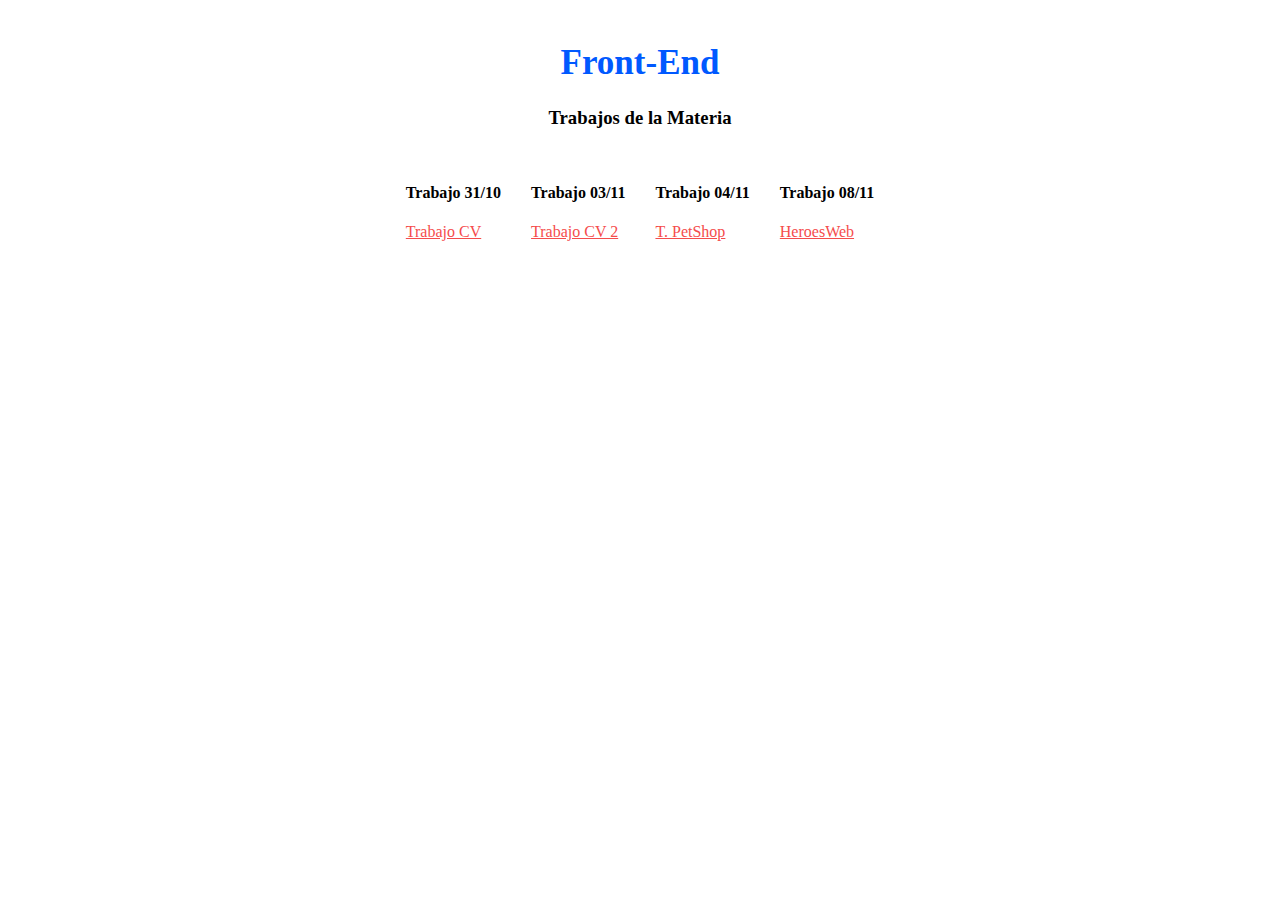
==== index.html @ d82f5ee9 "link habilitado en main" ====
<!DOCTYPE html>
<html lang="en">
<head>
    <meta charset="UTF-8">
    <meta http-equiv="X-UA-Compatible" content="IE=edge">
    <meta name="viewport" content="width=device-width, initial-scale=1.0">
    <title>Materia Front-End</title>
    <style>
        body {
            font-family: roboto;
            padding: 10px;
            margin: 10px;
        }
       .titulo {
        color: rgb(0, 89, 255);
        text-align: center;
       }
       .titulo > h1 {
        font-family: roboto;
        font-size: 35px;
       }
       .contenido {
        padding-left: 50px;
        padding-right: 50px;
       }
       .contenido-flex {
        display: flex;
        align-items: center;
        justify-content: center;
        align-content: center;
        flex-wrap: wrap;
       }
       .contenido > h3 {
        text-align: center;
       }
       .links {
        color: rgb(245, 76, 76);
       }
       .bloques {
        padding: 15px;
       }
       .indisabled {
  color: currentColor;
  cursor: not-allowed;
  opacity: 0.5;
  text-decoration: none;
}
    </style>
</head>
<body>
    <section class="titulo">
        <h1>Front-End</h1>
    </section>
    <section class="contenido">
        <h3>Trabajos de la Materia</h3>
        <div class="contenido-flex">
            <div class="bloques">
                <h4>Trabajo 31/10</h4>
                <a class="links" href="https://mo-desto.github.io/Clases-Front-End-DH/trabajocv/index.html">Trabajo CV</a>
            </div>
            <div class="bloques">
                <h4>Trabajo 03/11</h4>
                <a class="links" href="https://mo-desto.github.io/Clases-Front-End-DH/trabajopersonalcv/index.html">Trabajo CV 2</a>
            </div>
            <div class="bloques">
                <h4>Trabajo 04/11</h4>
                <a class="links" href="https://mo-desto.github.io/Clases-Front-End-DH/petshop/index.html">T. PetShop</a>
            </div>
            <div class="bloques">
                <h4>Trabajo 08/11</h4>
                <a class="links" href="https://mo-desto.github.io/Clases-Front-End-DH/heroesweb/index.html">HeroesWeb</a>
            </div>
        </div>
        
    </section>
</body>
</html>
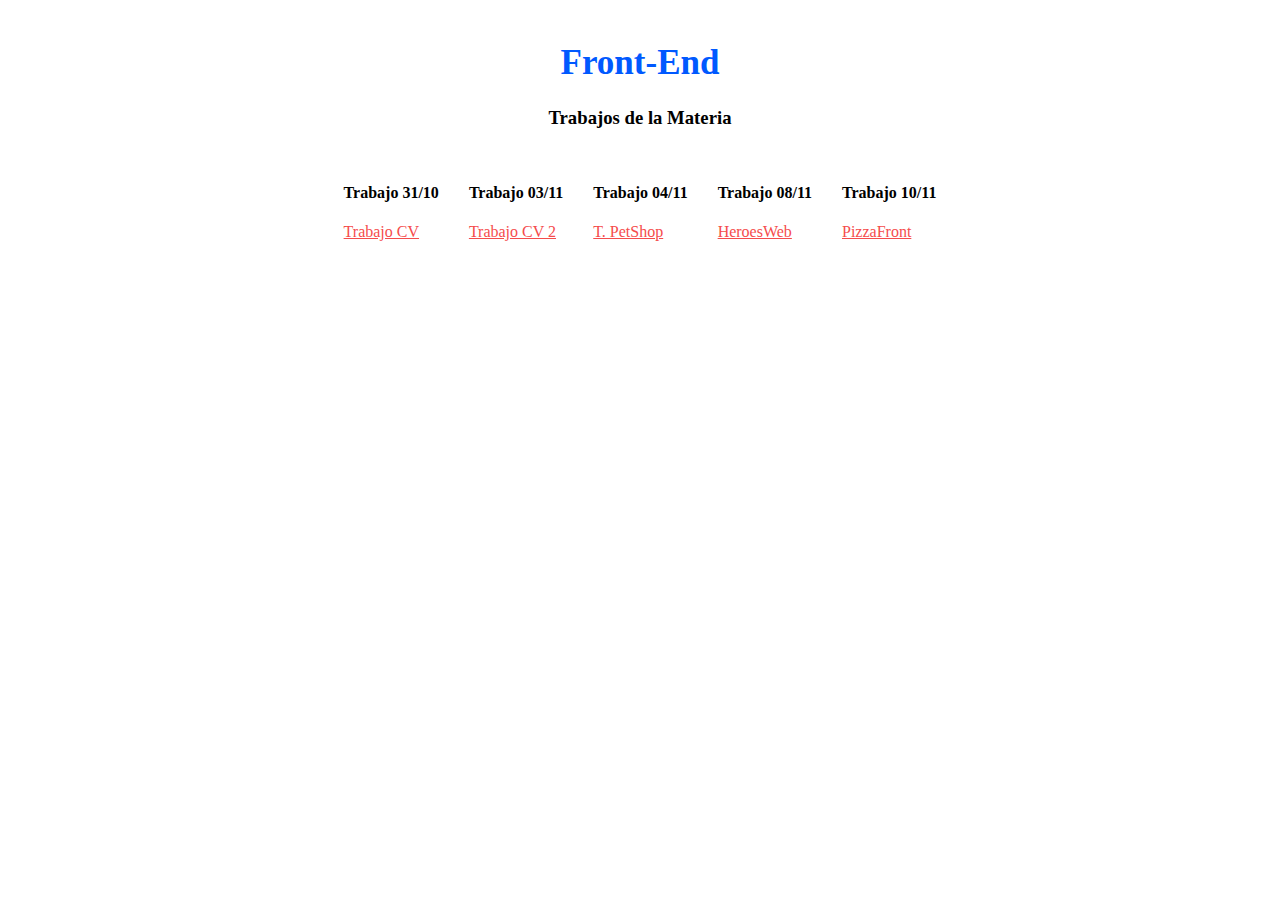
==== commit 44633565: "ahabilitamos link en indes main" ====
--- a/index.html
+++ b/index.html
@@ -70,6 +70,10 @@
                 <h4>Trabajo 08/11</h4>
                 <a class="links" href="https://mo-desto.github.io/Clases-Front-End-DH/heroesweb/index.html">HeroesWeb</a>
             </div>
+            <div class="bloques">
+                <h4>Trabajo 10/11</h4>
+                <a class="links" href="https://mo-desto.github.io/Clases-Front-End-DH/pizzafront/index.html">PizzaFront</a>
+            </div>
         </div>
         
     </section>
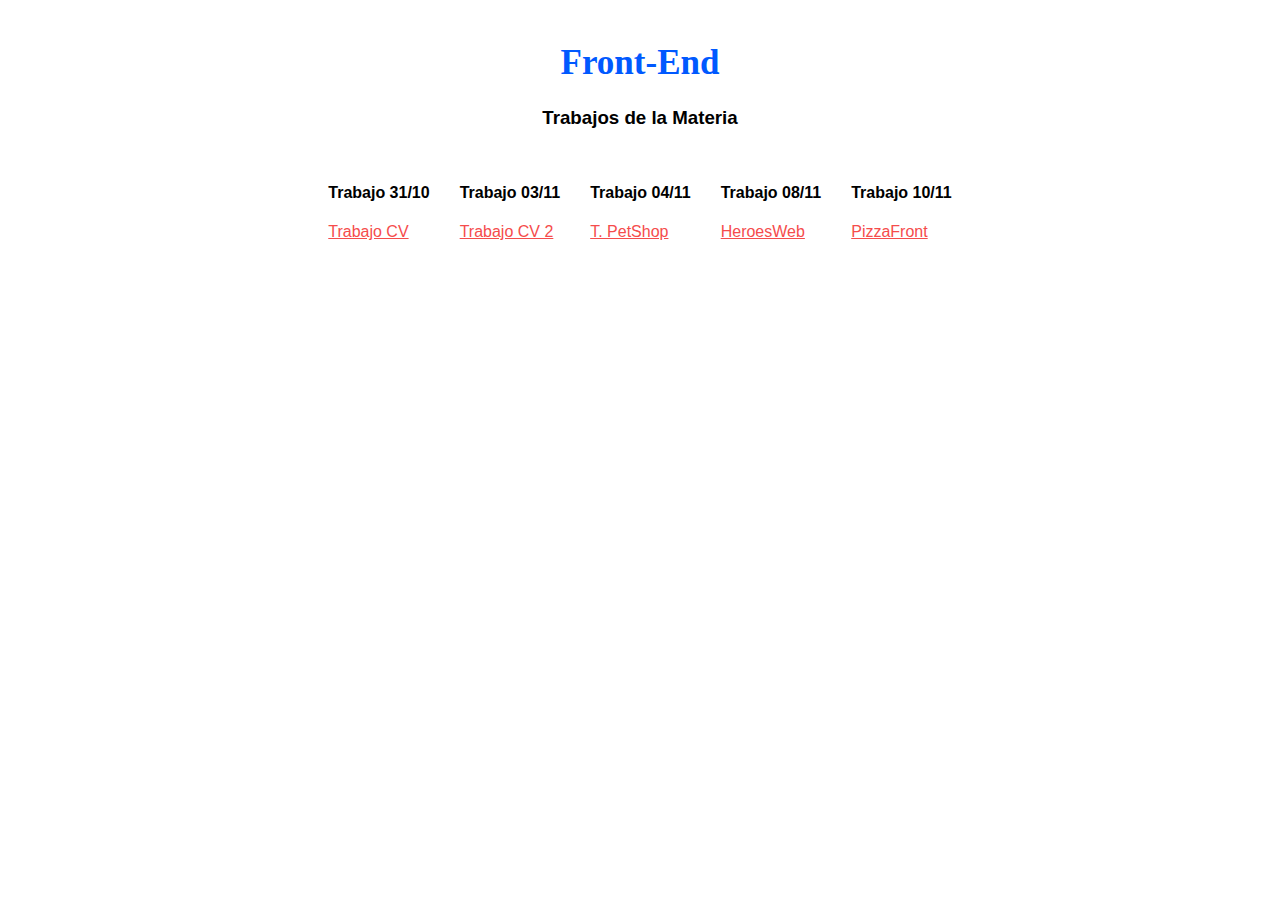
==== commit c34fc272: "modificacion en roboto" ====
--- a/index.html
+++ b/index.html
@@ -7,7 +7,7 @@
     <title>Materia Front-End</title>
     <style>
         body {
-            font-family: roboto;
+            font-family: 'Roboto', sans-serif;
             padding: 10px;
             margin: 10px;
         }
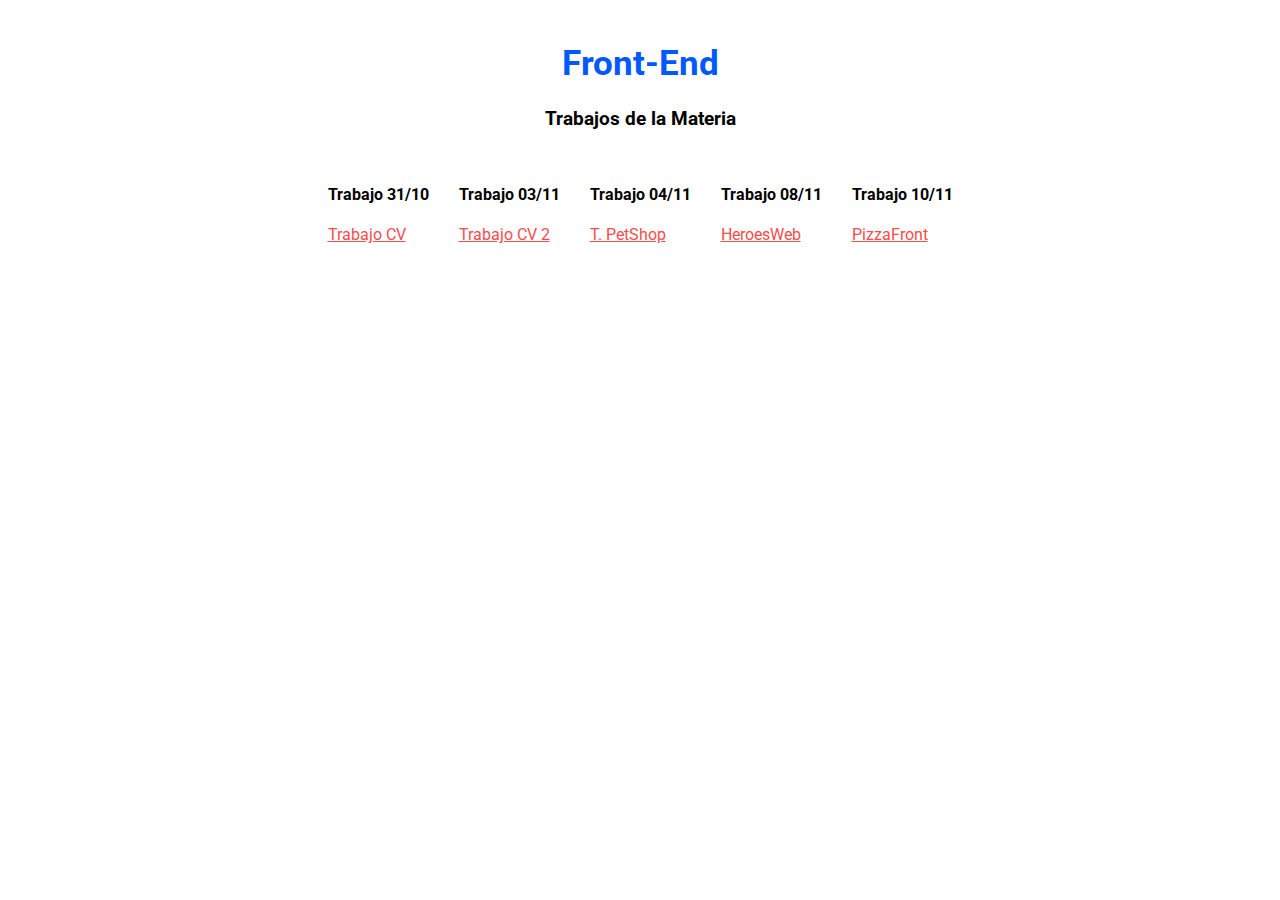
==== commit 870c12e4: "link en index main" ====
--- a/index.html
+++ b/index.html
@@ -5,6 +5,7 @@
     <meta http-equiv="X-UA-Compatible" content="IE=edge">
     <meta name="viewport" content="width=device-width, initial-scale=1.0">
     <title>Materia Front-End</title>
+    <link rel="stylesheet" href="stylemain.css">
     <style>
         body {
             font-family: 'Roboto', sans-serif;
--- a/stylemain.css
+++ b/stylemain.css
@@ -0,0 +1,6 @@
+@import url('https://fonts.googleapis.com/css2?family=Roboto:wght@100&display=swap');
+
+
+* {
+    font-family: 'Roboto', sans-serif;
+}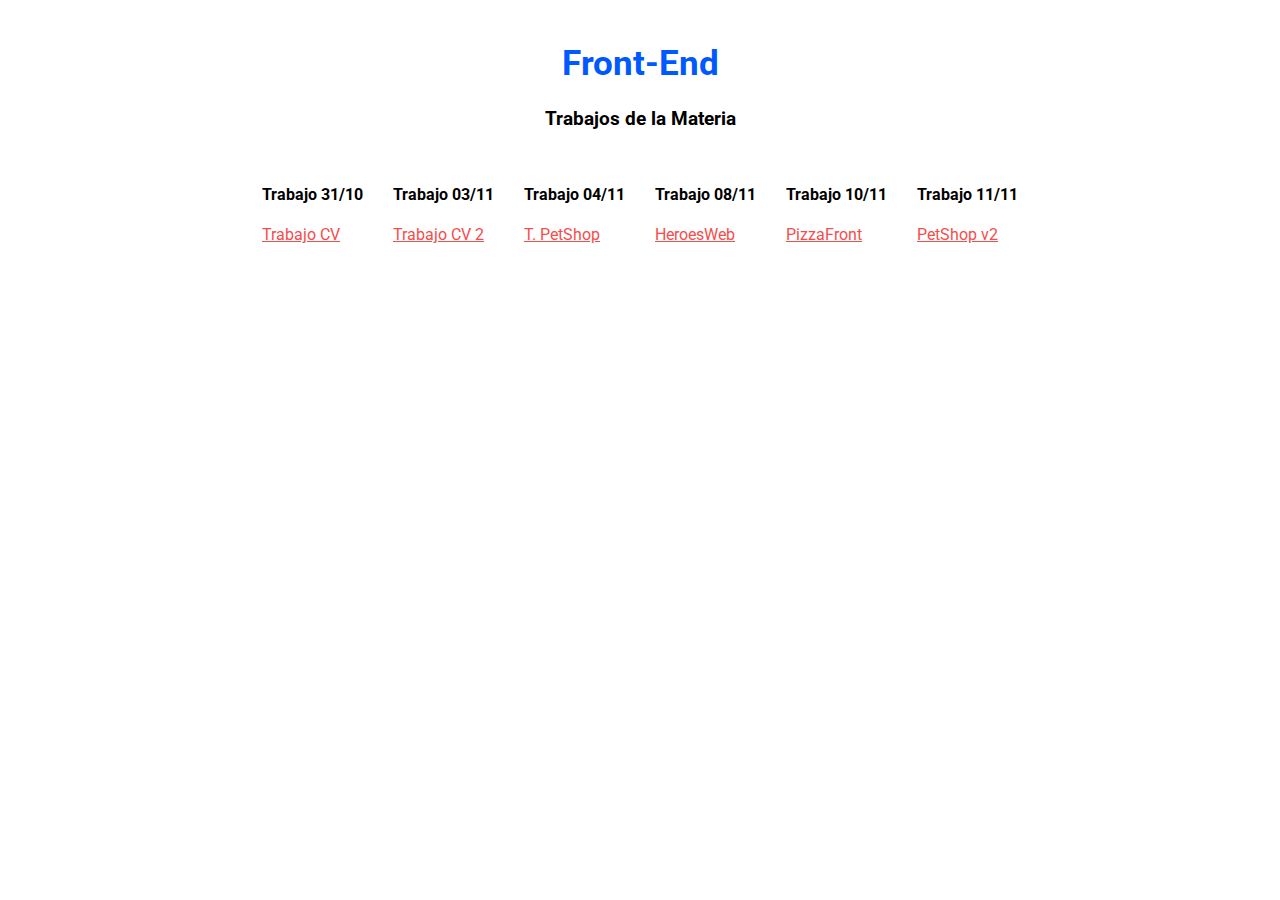
==== commit a9718282: "añadimos clase 11/11" ====
--- a/index.html
+++ b/index.html
@@ -75,6 +75,10 @@
                 <h4>Trabajo 10/11</h4>
                 <a class="links" href="https://mo-desto.github.io/Clases-Front-End-DH/pizzafront/index.html">PizzaFront</a>
             </div>
+            <div class="bloques">
+                <h4>Trabajo 11/11</h4>
+                <a class="links" href="https://mo-desto.github.io/Clases-Front-End-DH/pizzafront/index.html">PetShop v2</a>
+            </div>
         </div>
         
     </section>
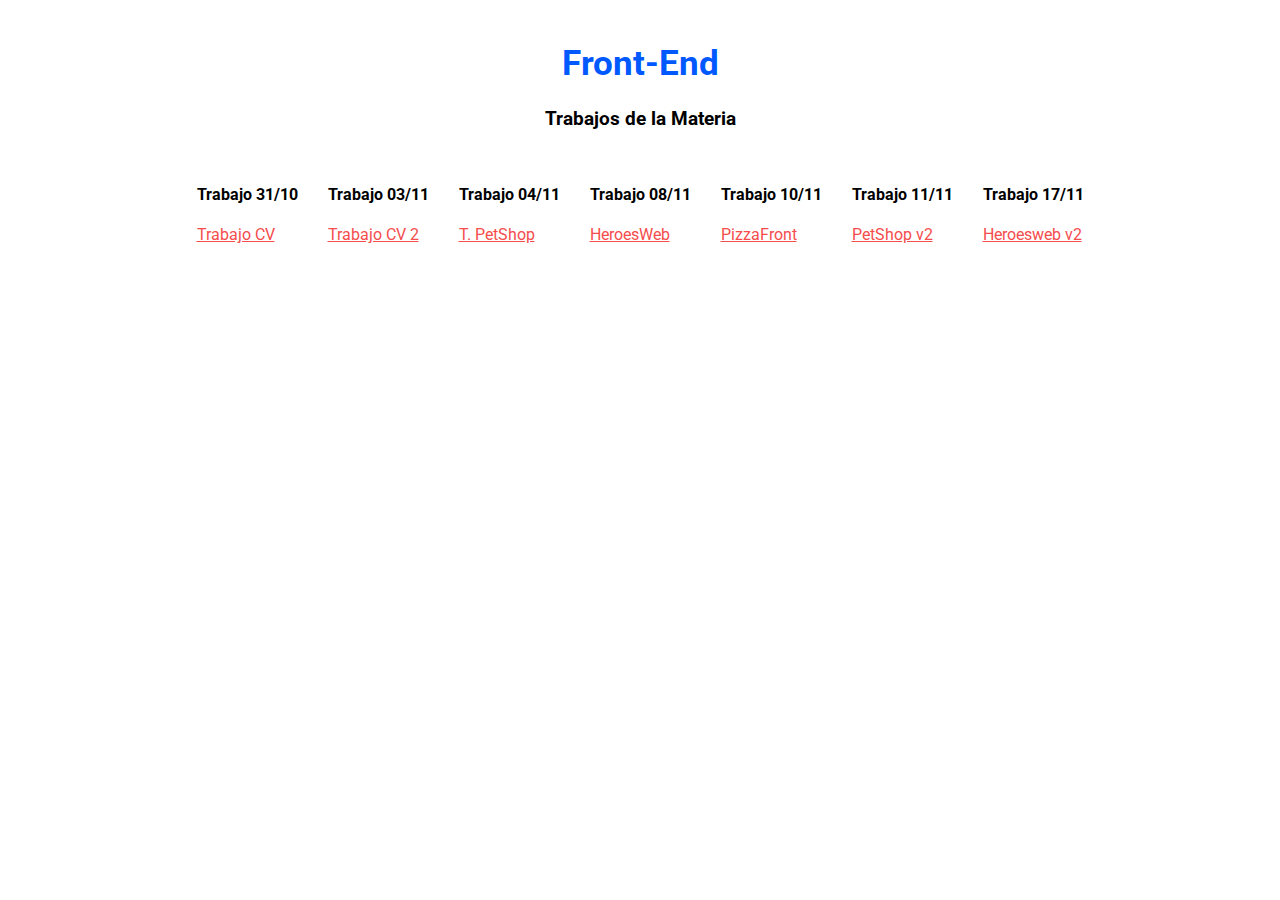
==== commit 9f33a959: "heroeswebv2" ====
--- a/index.html
+++ b/index.html
@@ -77,7 +77,11 @@
             </div>
             <div class="bloques">
                 <h4>Trabajo 11/11</h4>
-                <a class="links" href="https://mo-desto.github.io/Clases-Front-End-DH/pizzafront/index.html">PetShop v2</a>
+                <a class="links" href="https://mo-desto.github.io/Clases-Front-End-DH/petshopv2/index.html">PetShop v2</a>
+            </div>
+            <div class="bloques">
+                <h4>Trabajo 17/11</h4>
+                <a class="links" href="https://mo-desto.github.io/Clases-Front-End-DH/petshopv2/index.html">Heroesweb v2</a>
             </div>
         </div>
         
